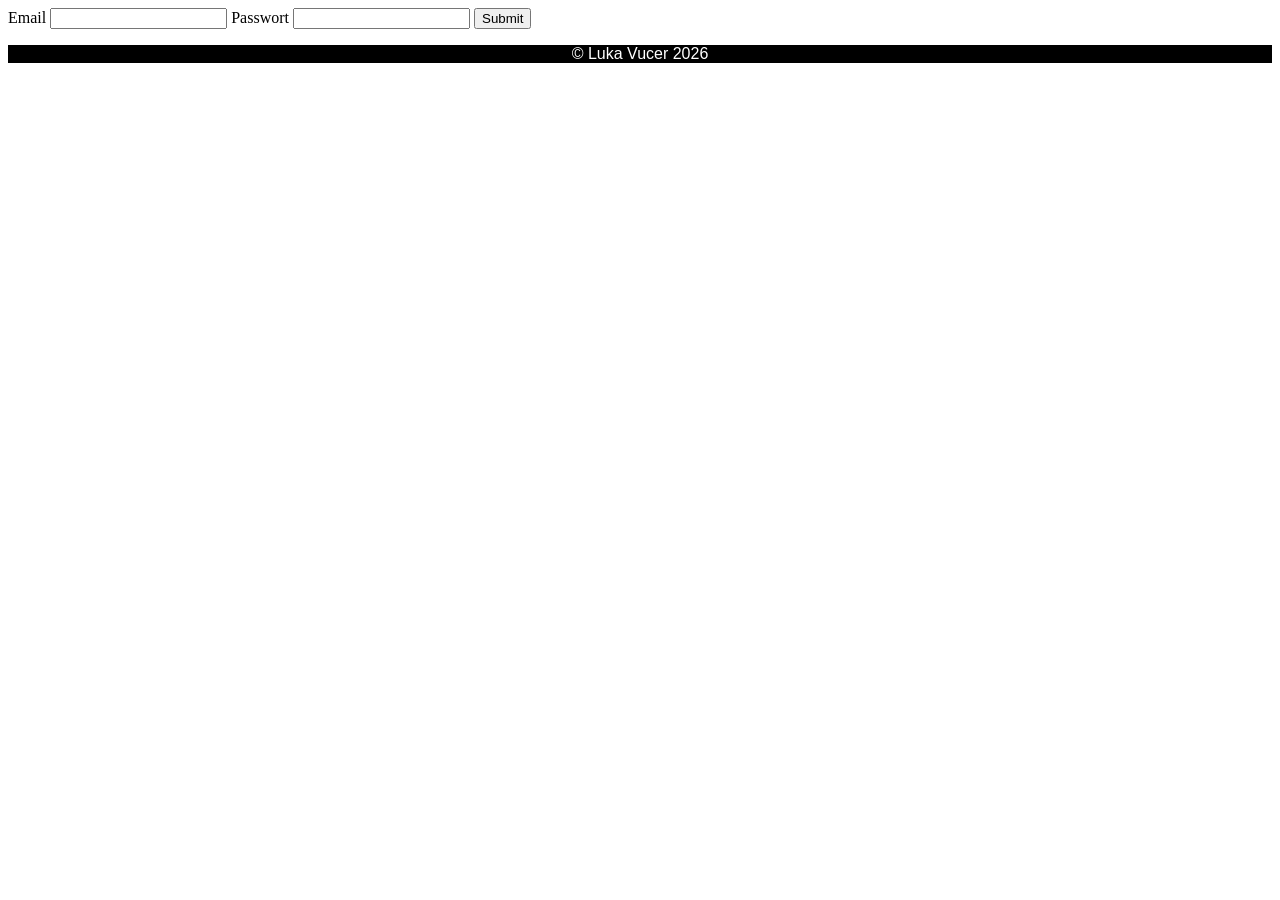
==== src/Website/anmeldepage.html @ 586bab49 "Footer added + css" ====
<!DOCTYPE HTML>
<HTML>
    <head>
        <link rel="Stylesheet" href="stylesheet.css">
    </head>
    <body>

        <div id="outer">
            <div id="inner">

                
                <form>

                    <label for="username"> Email </laber>
                    <input type="text" id="username">
                    <label for="password"> Passwort </label>
                    <input type="password" id="passwort">
                    <input type="submit">
                    
                </form>

            </div>
        </div>

        <footer> 
        <p> © Luka Vucer 2026 </p> 
        </footer> 

    </body>
</HTML>
---- src/Website/stylesheet.css ----
footer{
    background-color: black;
    color: white;
    font-size: 9;
    font-family: Arial, Helvetica, sans-serif;
    text-align: center;
}
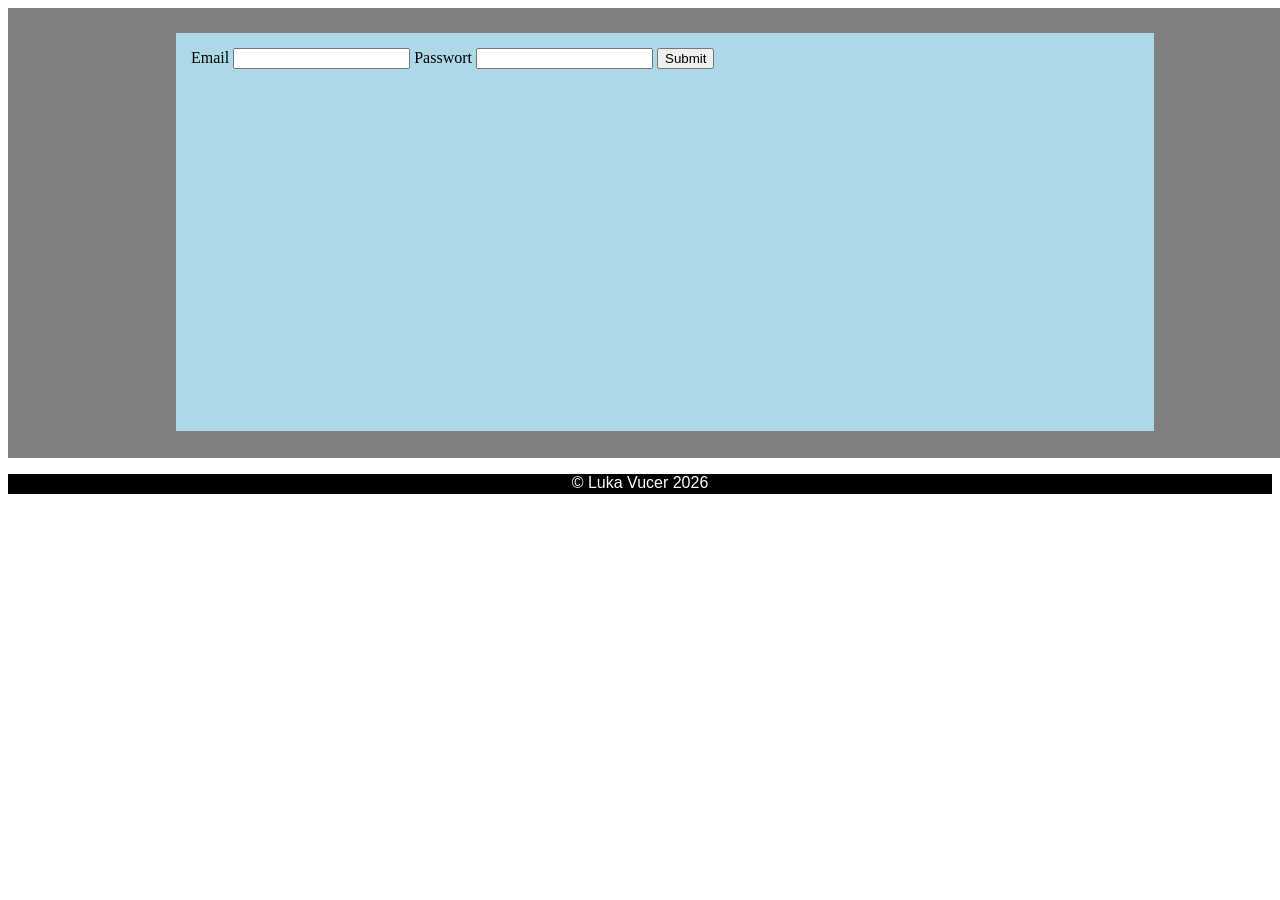
==== commit ac75d8e4: "debug port finding" ====
--- a/src/Website/anmeldepage.html
+++ b/src/Website/anmeldepage.html
@@ -27,4 +27,12 @@
         </footer> 
 
     </body>
-</HTML>+</HTML>
+
+<script>
+
+let port = location.port;
+let a = "a";
+console.log(port);
+
+</script>
--- a/src/Website/stylesheet.css
+++ b/src/Website/stylesheet.css
@@ -4,4 +4,30 @@
     font-size: 9;
     font-family: Arial, Helvetica, sans-serif;
     text-align: center;
-}+    width: 100%;
+    height: 20px;
+}
+
+#outer{
+    display: flex;
+    justify-self: center;
+    justify-content: center;
+    background-color: grey;
+    padding: 25px;
+    width: 100%;
+    height: 400px;
+}
+
+#inner{
+    justify-self: center;
+    justify-content: center;
+    width: 75%;
+    height: 92%;
+    background-color: lightblue;
+    padding: 15px;
+}
+
+form{
+
+}
+
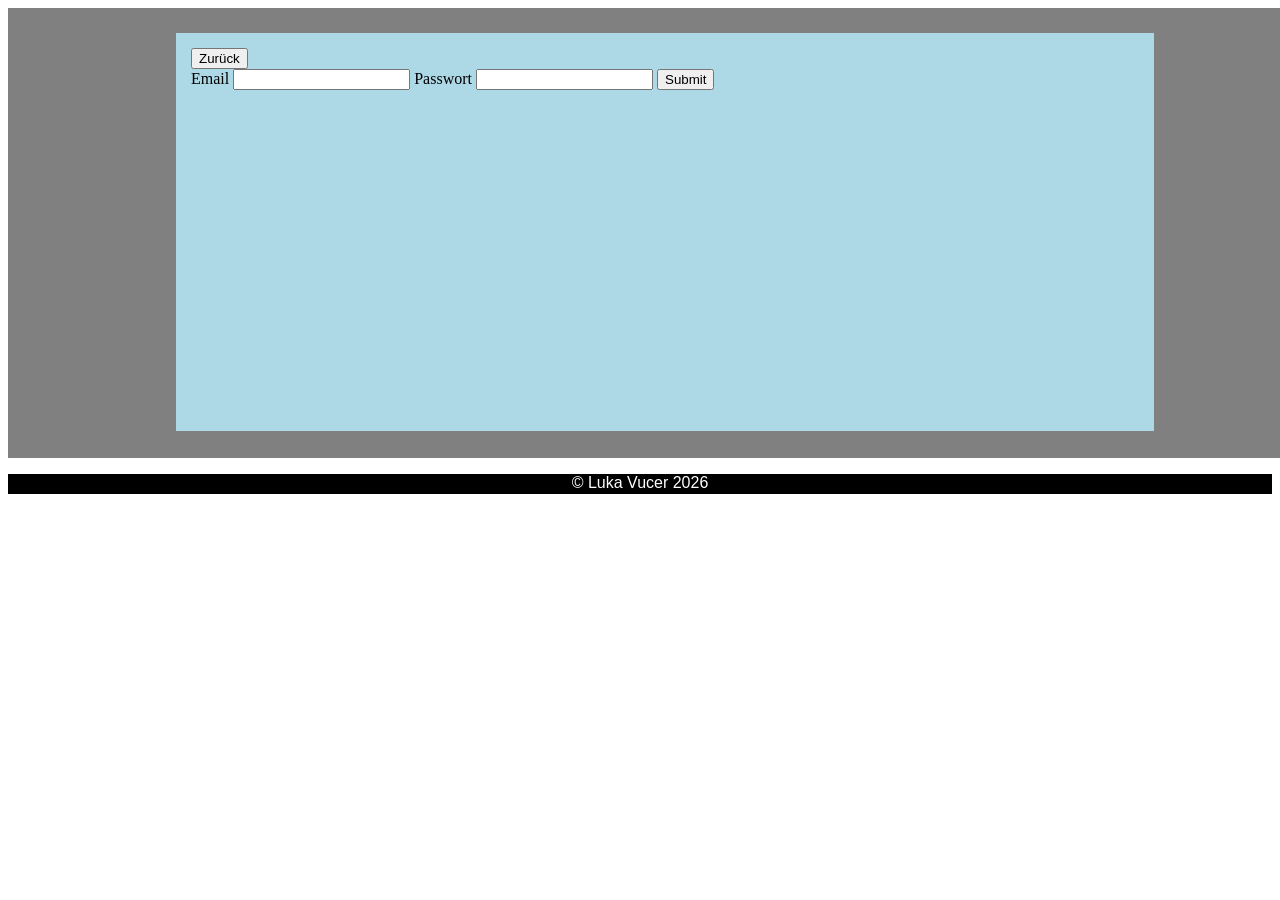
==== commit faee8218: "Update anmeldepage zurückbutton" ====
--- a/src/Website/anmeldepage.html
+++ b/src/Website/anmeldepage.html
@@ -7,6 +7,7 @@
 
         <div id="outer">
             <div id="inner">
+                <button onclick="document.location='index.html'"> Zurück </button>
 
                 
                 <form>
@@ -31,8 +32,6 @@
 
 <script>
 
-let port = location.port;
-let a = "a";
-console.log(port);
+///test
 
 </script>
--- a/src/Website/stylesheet.css
+++ b/src/Website/stylesheet.css
@@ -27,7 +27,4 @@
     padding: 15px;
 }
 
-form{
 
-}
-
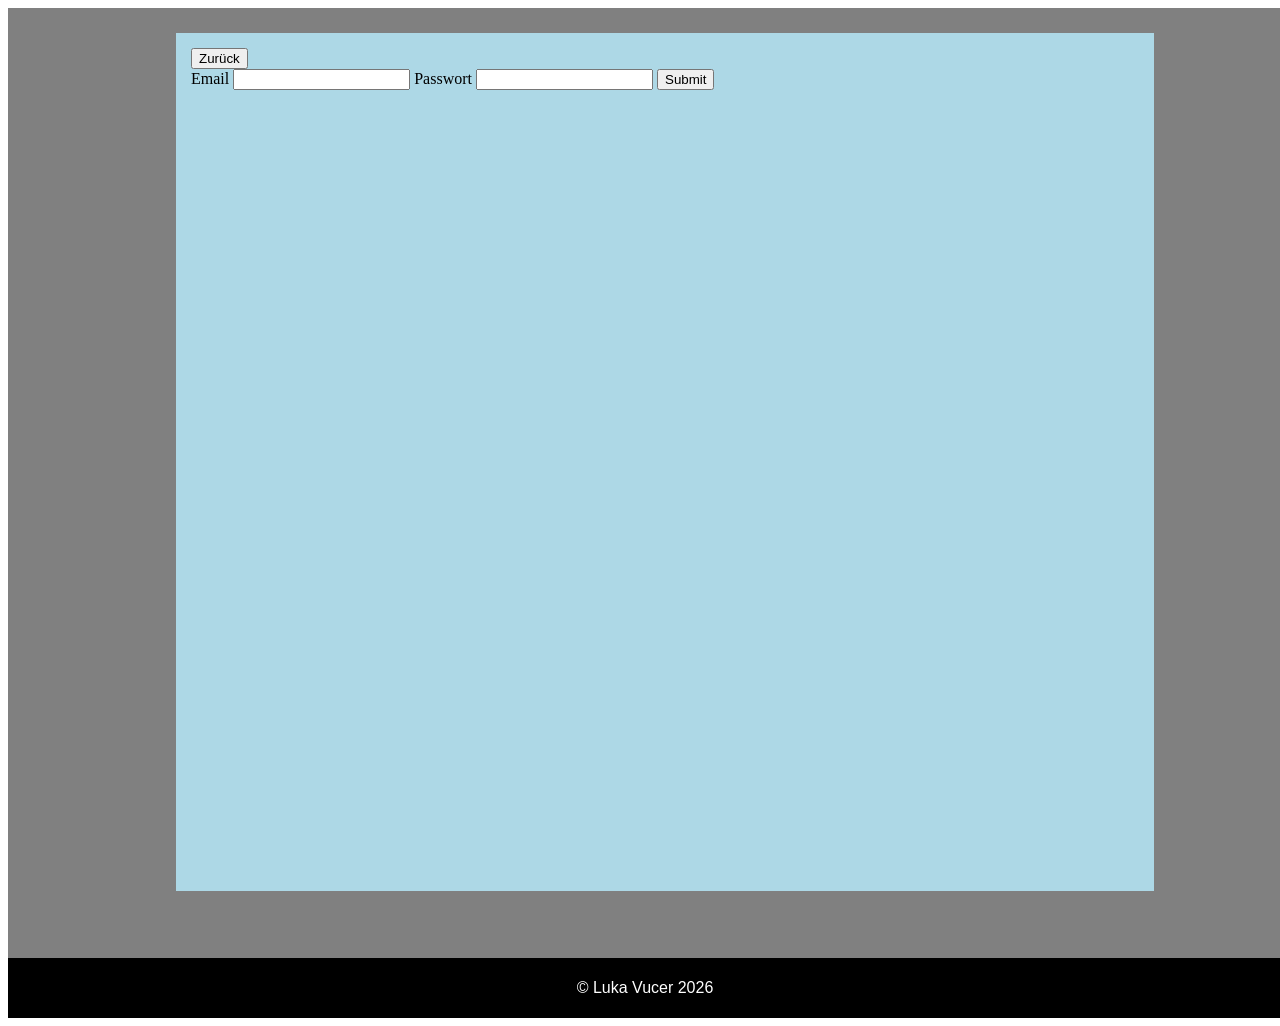
==== commit e0a26938: "Removed ///test from login" ====
--- a/src/Website/anmeldepage.html
+++ b/src/Website/anmeldepage.html
@@ -30,8 +30,3 @@
     </body>
 </HTML>
 
-<script>
-
-///test
-
-</script>
--- a/src/Website/stylesheet.css
+++ b/src/Website/stylesheet.css
@@ -5,7 +5,9 @@
     font-family: Arial, Helvetica, sans-serif;
     text-align: center;
     width: 100%;
-    height: 20px;
+    height: 100%;
+    clear: both;
+    padding: 5px;
 }
 
 #outer{
@@ -15,7 +17,7 @@
     background-color: grey;
     padding: 25px;
     width: 100%;
-    height: 400px;
+    height: 900px;
 }
 
 #inner{
@@ -27,4 +29,14 @@
     padding: 15px;
 }
 
+form{
+    justify-content: center;
+    
+    justify-self: center;
+}
 
+#zuruck{
+
+    
+    justify-self: center;
+}
